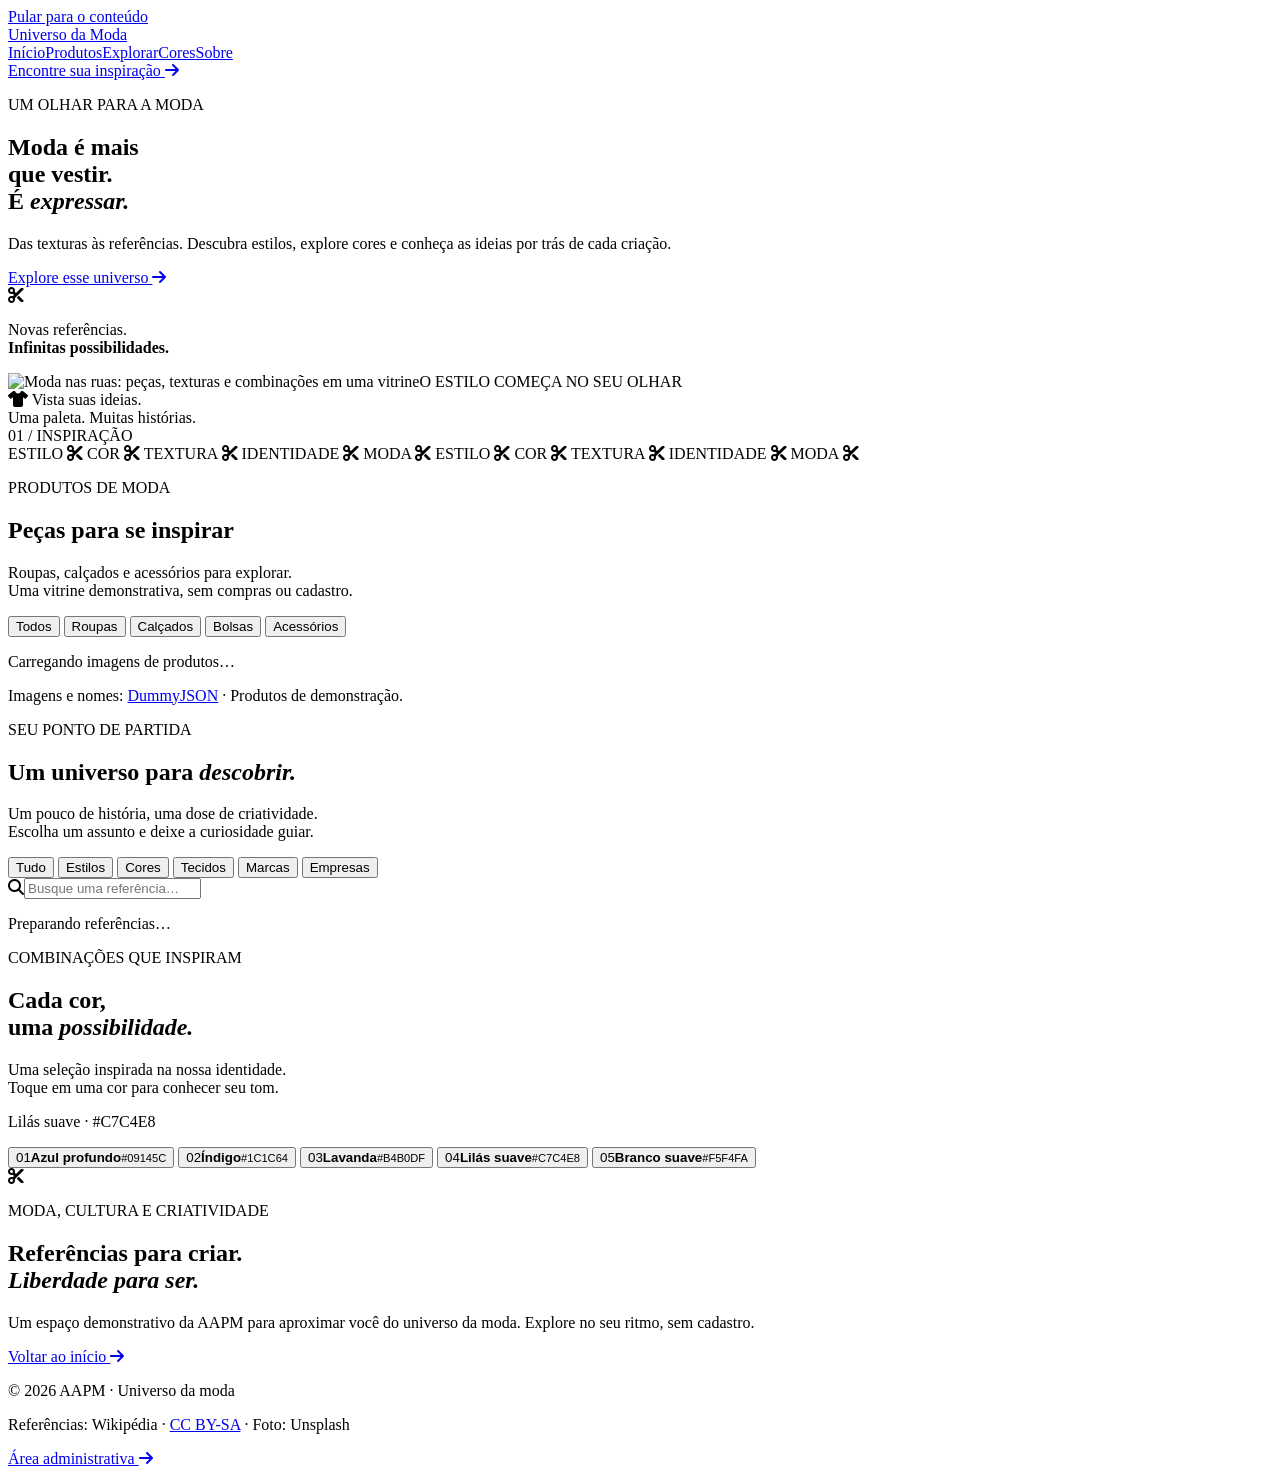
==== app/templates/moda.html @ e2573f99 "início do projeto de moda. Escopo geral da primeira página" ====
<!DOCTYPE html>
<html lang="pt-br">
<head>
    <meta charset="UTF-8">
    <meta name="viewport" content="width=device-width, initial-scale=1">
    <meta name="description" content="Explore estilos, cores, tecidos e as marcas que fazem parte do universo da moda.">
    <title>AAPM | Universo da moda</title>
    <link rel="icon" href="/static/img/image.ico">
    <link rel="preconnect" href="https://fonts.googleapis.com">
    <link rel="preconnect" href="https://fonts.gstatic.com" crossorigin>
    <link href="https://fonts.googleapis.com/css2?family=Playfair+Display:wght@400;700;900&display=swap" rel="stylesheet">
    <link rel="stylesheet" href="https://cdnjs.cloudflare.com/ajax/libs/font-awesome/6.5.2/css/all.min.css">
    <link rel="stylesheet" href="/static/css/moda.css?v=3">
    <script src="/static/javascript/moda.js?v=2" defer></script>
    <script src="/static/javascript/moda_produtos.js?v=1" defer></script>
</head>
<body>
    <a class="skip-link" href="#explorar">Pular para o conteúdo</a>
    <header class="site-header">
        <a class="brand" href="/" aria-label="Universo da moda, início">Universo da Moda</a>
        <nav aria-label="Navegação principal"><a class="current" href="#inicio">Início</a><a href="#produtos-moda">Produtos</a><a href="#explorar">Explorar</a><a href="#paleta">Cores</a><a href="#sobre">Sobre</a></nav>
        <a class="header-cta" href="#explorar">Encontre sua inspiração <span aria-hidden="true"><i class="fa-solid fa-arrow-right" aria-hidden="true"></i></span></a>
    </header>
    <main>
        <section class="hero wrap" id="inicio">
            <div class="hero-copy">
                <p class="eyebrow"><span class="dot"></span> UM OLHAR PARA A MODA</p>
                <h1>Moda é mais<br>que vestir.<br>É <em>expressar.</em></h1>
                <p class="intro">Das texturas às referências. Descubra estilos, explore cores e conheça as ideias por trás de cada criação.</p>
                <a class="button" href="#explorar">Explore esse universo <span aria-hidden="true"><i class="fa-solid fa-arrow-right" aria-hidden="true"></i></span></a>
                <div class="hero-note"><span class="asterisk" aria-hidden="true"><i class="fa-solid fa-scissors" aria-hidden="true"></i></span><p>Novas referências.<br><strong>Infinitas possibilidades.</strong></p></div>
            </div>
            <div class="hero-art">
                <div class="orbit" aria-hidden="true"></div>
                <div class="editorial-photo"><img src="https://images.unsplash.com/photo-1483985988355-763728e1935b?auto=format&fit=crop&w=1000&q=85" alt="Moda nas ruas: peças, texturas e combinações em uma vitrine" fetchpriority="high"><span class="photo-caption">O ESTILO COMEÇA NO SEU OLHAR</span></div>
                <div class="floating-label"><span aria-hidden="true"><i class="fa-solid fa-shirt" aria-hidden="true"></i></span> Vista suas ideias.</div>
                <div class="color-label"><div><i></i><i></i><i></i><i></i></div><span>Uma paleta. Muitas histórias.</span></div>
                <span class="art-index" aria-hidden="true">01 / INSPIRAÇÃO</span>
            </div>
        </section>
        <div class="ribbon" aria-hidden="true"><div>ESTILO <span><i class="fa-solid fa-scissors" aria-hidden="true"></i></span> COR <span><i class="fa-solid fa-scissors" aria-hidden="true"></i></span> TEXTURA <span><i class="fa-solid fa-scissors" aria-hidden="true"></i></span> IDENTIDADE <span><i class="fa-solid fa-scissors" aria-hidden="true"></i></span> MODA <span><i class="fa-solid fa-scissors" aria-hidden="true"></i></span> ESTILO <span><i class="fa-solid fa-scissors" aria-hidden="true"></i></span> COR <span><i class="fa-solid fa-scissors" aria-hidden="true"></i></span> TEXTURA <span><i class="fa-solid fa-scissors" aria-hidden="true"></i></span> IDENTIDADE <span><i class="fa-solid fa-scissors" aria-hidden="true"></i></span> MODA <span><i class="fa-solid fa-scissors" aria-hidden="true"></i></span></div></div>
        <section class="products-section wrap" id="produtos-moda" aria-labelledby="products-title">
            <div class="section-heading"><div><p class="eyebrow">PRODUTOS DE MODA</p><h2 id="products-title">Peças para se inspirar</h2></div><p>Roupas, calçados e acessórios para explorar.<br>Uma vitrine demonstrativa, sem compras ou cadastro.</p></div>
            <div class="filters" role="group" aria-label="Filtrar produtos de moda">
                <button type="button" data-product-filter="todos" aria-pressed="true">Todos</button>
                <button type="button" data-product-filter="roupas" aria-pressed="false">Roupas</button>
                <button type="button" data-product-filter="calcados" aria-pressed="false">Calçados</button>
                <button type="button" data-product-filter="bolsas" aria-pressed="false">Bolsas</button>
                <button type="button" data-product-filter="acessorios" aria-pressed="false">Acessórios</button>
            </div>
            <div class="results-info"><p id="products-status" role="status">Carregando imagens de produtos…</p><button class="products-retry" id="products-retry" type="button" hidden>Tentar novamente</button></div>
            <div class="products-grid" id="fashion-products" aria-busy="true"></div>
            <button class="more-button" id="products-more" type="button" hidden>Ver mais produtos <i class="fa-solid fa-chevron-down" aria-hidden="true"></i></button>
            <p class="products-source">Imagens e nomes: <a href="https://dummyjson.com" target="_blank" rel="noopener noreferrer">DummyJSON</a> · Produtos de demonstração.</p>
            <noscript><p>Ative o JavaScript para carregar as imagens dos produtos.</p></noscript>
        </section>
        <section class="explore wrap" id="explorar" aria-labelledby="explore-title">
            <div class="section-heading"><div><p class="eyebrow">SEU PONTO DE PARTIDA</p><h2 id="explore-title">Um universo para <em>descobrir.</em></h2></div><p>Um pouco de história, uma dose de criatividade.<br>Escolha um assunto e deixe a curiosidade guiar.</p></div>
            <div class="explore-tools"><div class="filters" role="group" aria-label="Filtrar por assunto">
                <button type="button" data-filter="todos" aria-pressed="true">Tudo</button>
                <button type="button" data-filter="estilos" aria-pressed="false">Estilos</button>
                <button type="button" data-filter="cores" aria-pressed="false">Cores</button>
                <button type="button" data-filter="tecidos" aria-pressed="false">Tecidos</button>
                <button type="button" data-filter="marcas" aria-pressed="false">Marcas</button>
                <button type="button" data-filter="empresas" aria-pressed="false">Empresas</button>
            </div><label class="search"><span aria-hidden="true"><i class="fa-solid fa-magnifying-glass" aria-hidden="true"></i></span><input type="search" id="fashion-search" placeholder="Busque uma referência…" aria-label="Buscar na seleção de moda" maxlength="100"></label></div>
            <div class="results-info"><p id="result-count" role="status"></p><p id="api-status" role="status">Preparando referências…</p><button id="retry" type="button" hidden>Tentar novamente</button></div>
            <div class="concept-grid" id="concept-grid" aria-label="Referências de moda"></div>
            <p id="empty-state" class="empty-state" hidden>Nenhuma referência encontrada nesta seleção. Experimente outro termo ou selecione Tudo.</p>
            <button class="more-button" id="show-more" type="button" hidden>Descobrir mais referências <span aria-hidden="true"><i class="fa-solid fa-chevron-down" aria-hidden="true"></i></span></button>
            <noscript><p>Ative o JavaScript para explorar os filtros e carregar as referências. Você também pode conhecer os conceitos de <a href="https://pt.wikipedia.org/wiki/Moda">moda na Wikipédia</a>.</p></noscript>
        </section>
        <section class="palette-section" id="paleta"><div class="wrap palette-layout">
            <div><p class="eyebrow">COMBINAÇÕES QUE INSPIRAM</p><h2>Cada cor,<br>uma <em>possibilidade.</em></h2><p>Uma seleção inspirada na nossa identidade.<br>Toque em uma cor para conhecer seu tom.</p><p class="selected-color" id="selected-color" role="status">Lilás suave · #C7C4E8</p></div>
            <div class="swatches" role="group" aria-label="Paleta de inspiração">
                <button style="--swatch:#09145c;--ink:white" data-color="Azul profundo · #09145C" aria-pressed="false"><span>01</span><strong>Azul profundo</strong><small>#09145C</small></button>
                <button style="--swatch:#1c1c64;--ink:white" data-color="Índigo · #1C1C64" aria-pressed="false"><span>02</span><strong>Índigo</strong><small>#1C1C64</small></button>
                <button style="--swatch:#b4b0df" data-color="Lavanda · #B4B0DF" aria-pressed="false"><span>03</span><strong>Lavanda</strong><small>#B4B0DF</small></button>
                <button style="--swatch:#c7c4e8" data-color="Lilás suave · #C7C4E8" aria-pressed="true"><span>04</span><strong>Lilás suave</strong><small>#C7C4E8</small></button>
                <button style="--swatch:#f5f4fa" data-color="Branco suave · #F5F4FA" aria-pressed="false"><span>05</span><strong>Branco suave</strong><small>#F5F4FA</small></button>
            </div>
        </div></section>
        <section class="about wrap" id="sobre"><span class="asterisk" aria-hidden="true"><i class="fa-solid fa-scissors" aria-hidden="true"></i></span><div><p class="eyebrow">MODA, CULTURA E CRIATIVIDADE</p><h2>Referências para criar.<br><em>Liberdade para ser.</em></h2><p>Um espaço demonstrativo da AAPM para aproximar você do universo da moda. Explore no seu ritmo, sem cadastro.</p></div><a class="text-link" href="#inicio">Voltar ao início <i class="fa-solid fa-arrow-right" aria-hidden="true"></i></a></section>
    </main>
    <footer class="site-footer wrap"><p>© 2026 AAPM · Universo da moda</p><p>Referências: Wikipédia · <a href="https://creativecommons.org/licenses/by-sa/4.0/" target="_blank" rel="noopener noreferrer">CC BY-SA</a> · Foto: Unsplash</p><a href="/auth/login">Área administrativa <i class="fa-solid fa-arrow-right" aria-hidden="true"></i></a></footer>
</body>
</html>
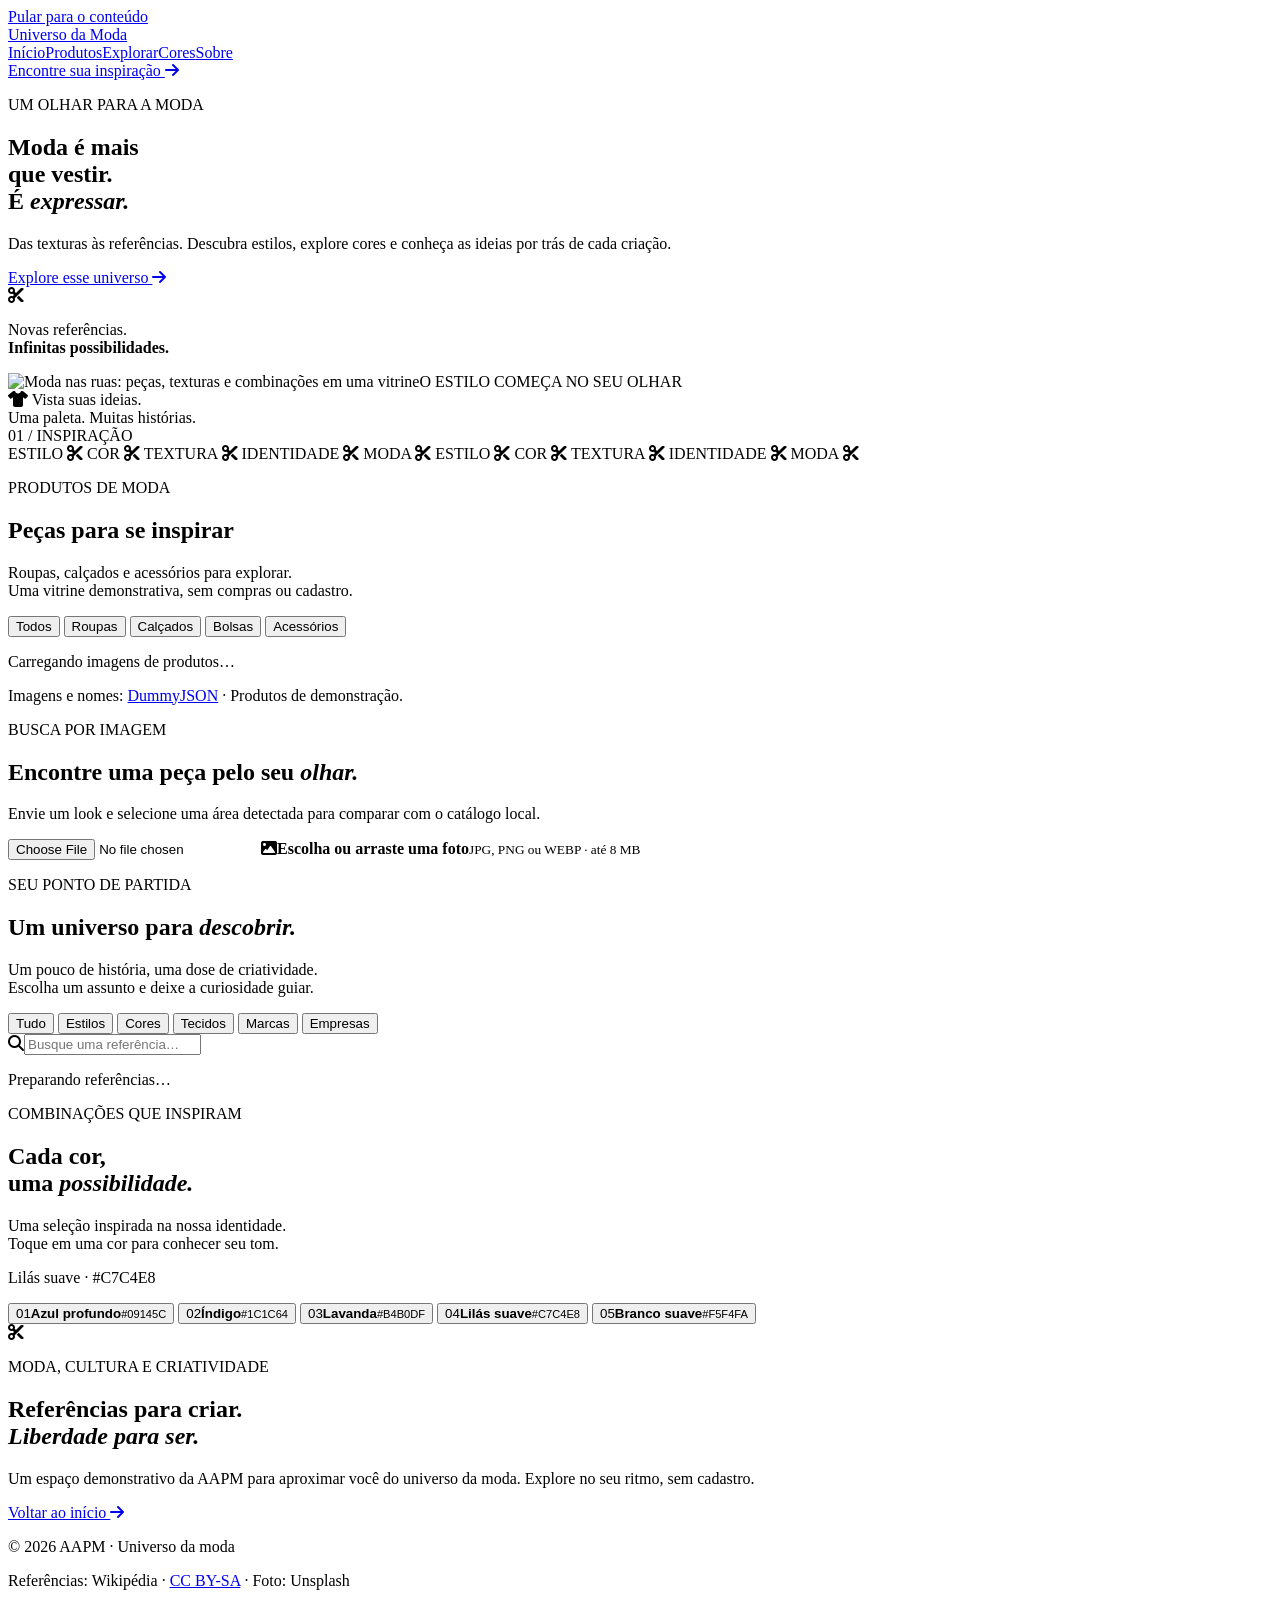
==== commit f69e67da: "feat: add product management page, size management page, and user management page - Created `index.h" ====
--- a/app/templates/moda.html
+++ b/app/templates/moda.html
@@ -11,8 +11,11 @@
     <link href="https://fonts.googleapis.com/css2?family=Playfair+Display:wght@400;700;900&display=swap" rel="stylesheet">
     <link rel="stylesheet" href="https://cdnjs.cloudflare.com/ajax/libs/font-awesome/6.5.2/css/all.min.css">
     <link rel="stylesheet" href="/static/css/moda.css?v=3">
+    <script src="https://cdn.jsdelivr.net/npm/@tensorflow/tfjs@4.20.0/dist/tf.min.js" defer></script>
+    <script src="https://cdn.jsdelivr.net/npm/@tensorflow-models/coco-ssd@2.2.3/dist/coco-ssd.min.js" defer></script>
     <script src="/static/javascript/moda.js?v=2" defer></script>
     <script src="/static/javascript/moda_produtos.js?v=1" defer></script>
+    <script src="/static/javascript/busca_visual.js?v=1" defer></script>
 </head>
 <body>
     <a class="skip-link" href="#explorar">Pular para o conteúdo</a>
@@ -54,6 +57,17 @@
             <p class="products-source">Imagens e nomes: <a href="https://dummyjson.com" target="_blank" rel="noopener noreferrer">DummyJSON</a> · Produtos de demonstração.</p>
             <noscript><p>Ative o JavaScript para carregar as imagens dos produtos.</p></noscript>
         </section>
+        <section class="visual-search wrap" id="busca-visual" aria-labelledby="visual-search-title">
+            <div class="section-heading"><div><p class="eyebrow">BUSCA POR IMAGEM</p><h2 id="visual-search-title">Encontre uma peça pelo seu <em>olhar.</em></h2></div><p>Envie um look e selecione uma área detectada para comparar com o catálogo local.</p></div>
+            <label class="visual-dropzone" id="visual-dropzone" for="visual-image-input"><input id="visual-image-input" type="file" accept="image/jpeg,image/png,image/webp"><span class="visual-upload-icon"><i class="fa-solid fa-image" aria-hidden="true"></i></span><strong>Escolha ou arraste uma foto</strong><small>JPG, PNG ou WEBP · até 8 MB</small></label>
+            <div class="visual-workspace" id="visual-workspace" hidden>
+                <div class="visual-stage">
+                    <div class="visual-preview"><img id="visual-preview-image" alt="Prévia da imagem enviada"><div id="visual-hotspot-layer"></div><svg class="visual-connections" id="visual-connections" aria-hidden="true"></svg></div>
+                    <p class="visual-status" id="visual-status" role="status">Analisando imagem…</p>
+                </div>
+                <div class="visual-results"><p class="visual-hint" id="visual-hint">Passe o mouse sobre um detalhe para explorar o look.</p><div class="visual-detected-list" id="visual-detected-list" aria-label="Peças detectadas"></div><article class="visual-piece-panel" id="visual-piece-panel" hidden><p class="visual-piece-description"><strong>DESCRIÇÃO:</strong> <span id="visual-piece-name">-</span></p><dl><div><dt>Tipo</dt><dd id="visual-piece-type">-</dd></div><div><dt>Materiais</dt><dd id="visual-piece-materials">-</dd></div><div><dt>Preço</dt><dd id="visual-piece-price">-</dd></div><div><dt>Cor</dt><dd id="visual-piece-color">-</dd></div><div><dt>Marca</dt><dd id="visual-piece-brand">Não informada</dd></div></dl></article><div class="products-grid visual-products" id="visual-products"></div></div>
+            </div>
+        </section>
         <section class="explore wrap" id="explorar" aria-labelledby="explore-title">
             <div class="section-heading"><div><p class="eyebrow">SEU PONTO DE PARTIDA</p><h2 id="explore-title">Um universo para <em>descobrir.</em></h2></div><p>Um pouco de história, uma dose de criatividade.<br>Escolha um assunto e deixe a curiosidade guiar.</p></div>
             <div class="explore-tools"><div class="filters" role="group" aria-label="Filtrar por assunto">
